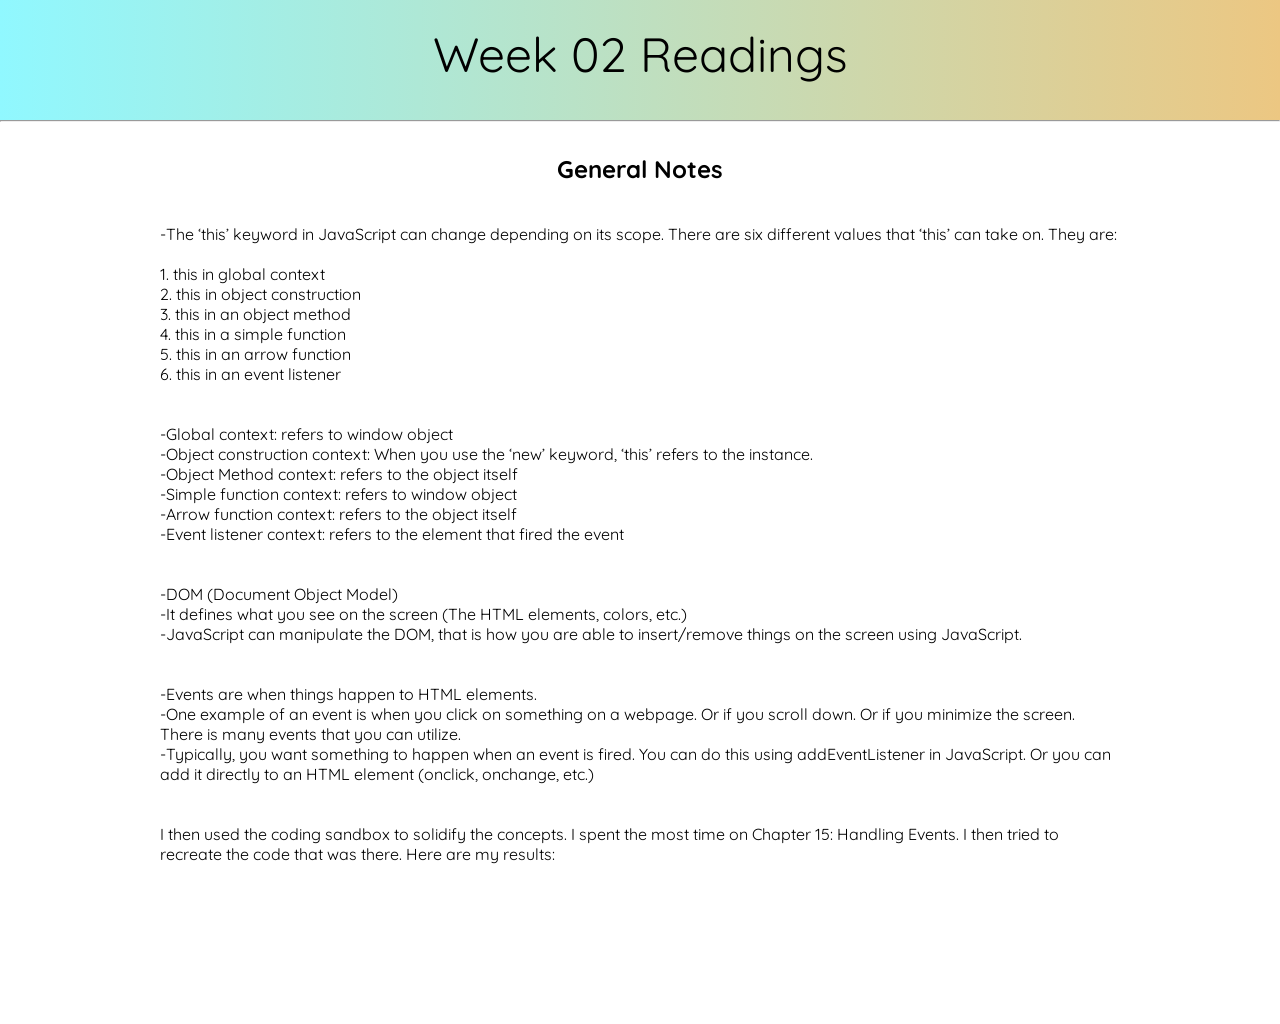
==== Week03Readings.html @ 6e580550 "Updated readings" ====
<!DOCTYPE html>
<html lang="en">
<head>
    <meta charset="UTF-8">
    <meta name="viewport" content="width=device-width, initial-scale=1.0">
    <link rel="stylesheet" href="./index.css">
    <title>Week 02</title>
</head>
<body>
    <nav>Week 02 Readings</nav>
    <hr>
    <div class="reading-container">
        <p>
            <h2>General Notes</h2>
            <br><br>
            -The ‘this’ keyword in JavaScript can change depending on its scope. There are six different values that ‘this’ can take on. They are:
            <br><br>
            1.	this in global context <br>
            2.	this in object construction <br>
            3.	this in an object method <br>
            4.	this in a simple function <br>
            5.	this in an arrow function <br>
            6.	this in an event listener <br>
            
            <br><br>
            -Global context: refers to window object<br>
            -Object construction context: When you use the ‘new’ keyword, ‘this’ refers to the instance.<br>
            -Object Method context: refers to the object itself<br>
            -Simple function context: refers to window object<br>
            -Arrow function context: refers to the object itself<br>
            -Event listener context: refers to the element that fired the event<br>
            <br><br>
            -DOM (Document Object Model)<br>
            -It defines what you see on the screen (The HTML elements, colors, etc.)<br>
            -JavaScript can manipulate the DOM, that is how you are able to insert/remove things on the screen using JavaScript.<br>
            <br><br>
            -Events are when things happen to HTML elements.<br>
            -One example of an event is when you click on something on a webpage. Or if you scroll down. Or if you minimize the screen. There is many events that you can utilize.<br>
            -Typically, you want something to happen when an event is fired. You can do this using addEventListener in JavaScript. Or you can add it directly to an HTML element (onclick, onchange, etc.)<br>
            <br><br>
            
            I then used the coding sandbox to solidify the concepts. I spent the most time on Chapter 15: Handling Events. I then tried to recreate the code that was there. Here are my results:
            
        </p>
    </div>
</body>
</html>
---- index.css ----
@import url('https://fonts.googleapis.com/css2?family=Quicksand&display=swap');

* {
    margin: 0;
    padding: 0;
    font-family: 'Quicksand', sans-serif;
}

nav {
    display: flex;
    justify-content: center;
    height: 2em;
    width: 100vw;
    padding-top: .5em;
    font-size: 3em;
    background: linear-gradient(to left, rgb(236, 199, 130), #90f8ff);
}

.box {
    display: flex;
    justify-content: center;
    align-items: center;
    width: 30em;
    height: 2.5em;
    background-color: rgb(231, 231, 231);
    border: .5px;
    border-style: solid;
    border-color: rgb(66, 66, 66);
    margin: 1em;
}

#container {
    display: flex;
    flex-direction: column;
    align-items: center;
    padding: 5em;
}

.reading-container {
    padding: 10em;
    padding-top: 2em;
}

ul {
    margin-top: 2em;
    margin-bottom: 2em;
    list-style-type: none;
    text-align: center;
}

h2 {
    text-align: center;
}

.center {
    display: flex;
    justify-content: center;
}

a {
    text-decoration: none;
    font-size: 1.2em;
}
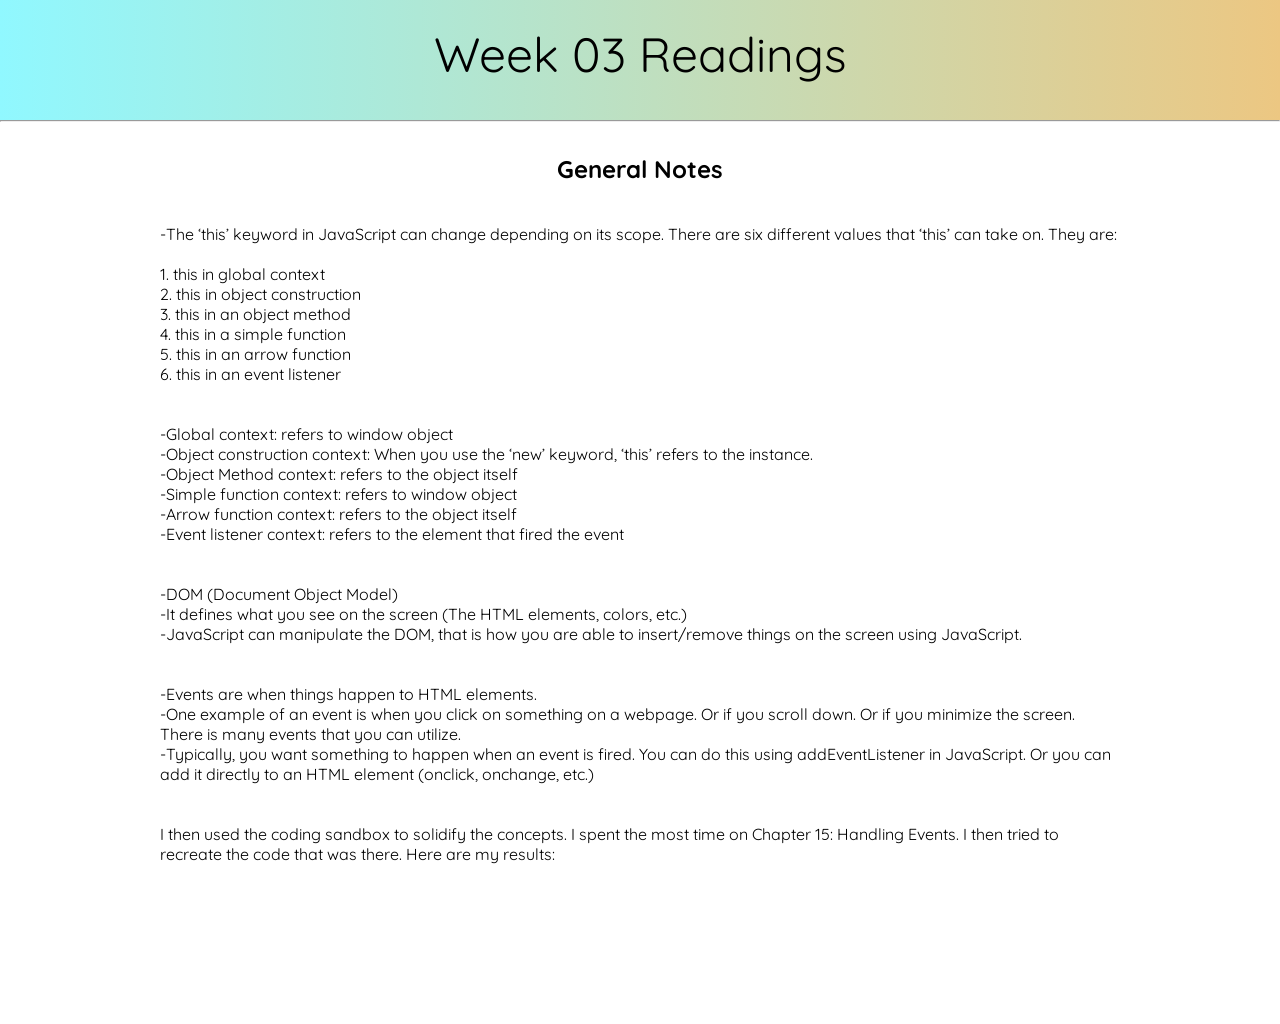
==== commit 0349d083: "Updated readings" ====
--- a/Week03Readings.html
+++ b/Week03Readings.html
@@ -4,10 +4,10 @@
     <meta charset="UTF-8">
     <meta name="viewport" content="width=device-width, initial-scale=1.0">
     <link rel="stylesheet" href="./index.css">
-    <title>Week 02</title>
+    <title>Week 03</title>
 </head>
 <body>
-    <nav>Week 02 Readings</nav>
+    <nav>Week 03 Readings</nav>
     <hr>
     <div class="reading-container">
         <p>
